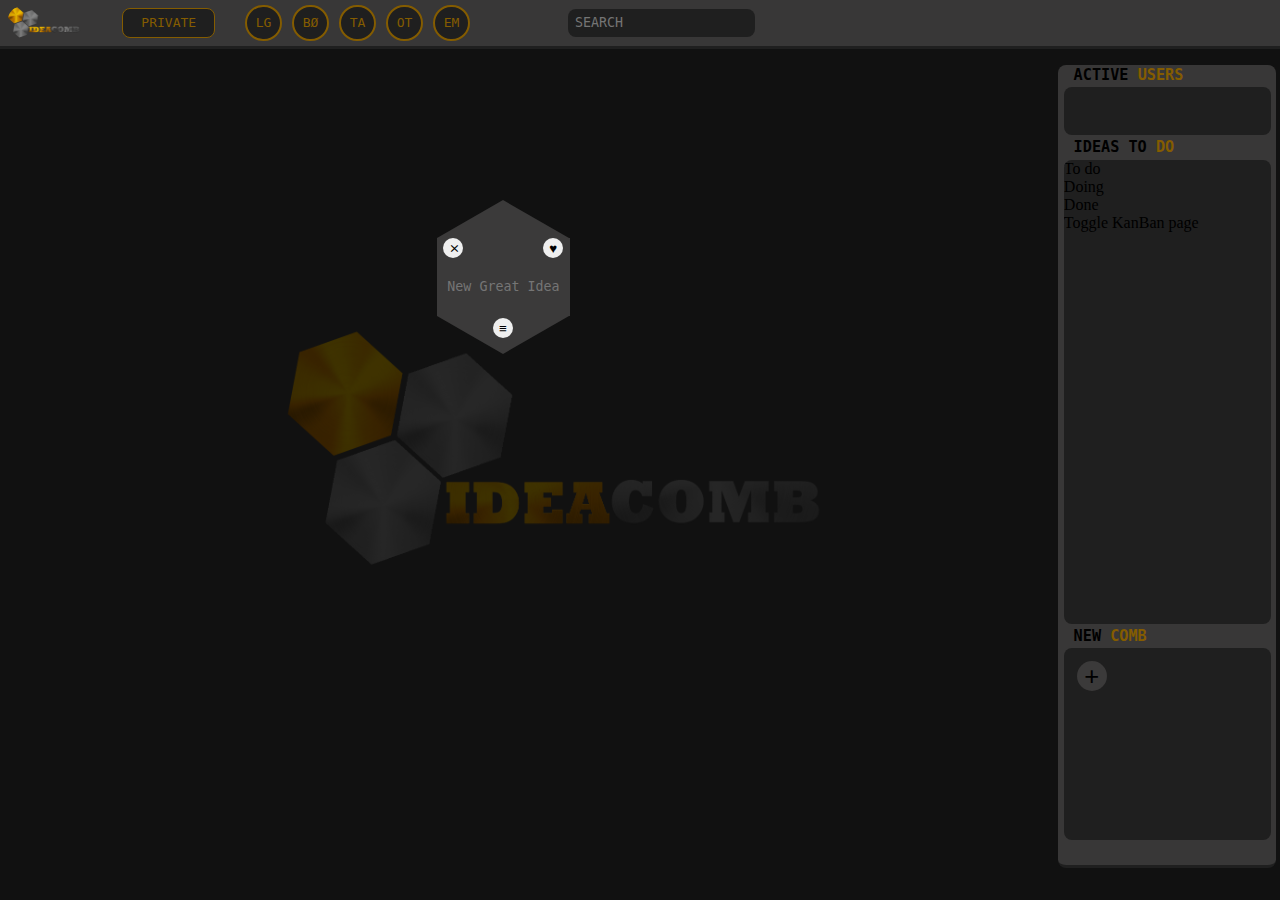
==== index-with-kanban.html @ 3da640de "Add kanban functionality and style" ====
<!DOCTYPE html>
<html>
<head>
	<title>IdeaComb</title>
	<link rel="stylesheet" type="text/css" href="style.css">
	<link rel="stylesheet" type="text/css" href="dragula.css">
	
</head>
<body>

<script type="text/javascript" src="dragula.js"></script>  <!-- The Dragula library -->

	<nav>
		<img src="IdeaCombLogo.png" alt="IdeaComb logo">
		<div id="navbaropt">
			<div id="visibilityopt">PRIVATE</div>
			<div class="usericon">LG</div>
			<div class="usericon">BØ</div>
			<div class="usericon">TA</div>
			<div class="usericon">OT</div>
			<div class="usericon">EM</div>

		</div>
		<input placeholder="SEARCH">
	</nav>

	<div id="sidebar">  <!--The sidebar and its elements -->
		<h3 id="active-users-text">ACTIVE <span>USERS</span></h3>
		<div id="options"></div>
		<h3>IDEAS TO <span>DO</span></h3>
		<div id="listField">
			<div class="kanban-container" id="todo-container">
				<div>To do</div>
			</div>
			<div class="kanban-container" id="doing-container">
				<div>Doing</div>
			</div>
			<div class="kanban-container" id="done-container">
				<div>Done</div>
			</div>
				<div class="clickable" id="size">Toggle KanBan page</div>
			</div>
		<h3 id="new-comb-text">NEW <span>COMB</span></h3>
		<div id="generator">

			<div id="generatorOptions">
				<button id="newCombBtn">&#43</button>
			</div>

			<div id="generatorField"></div>
		</div>
	</div>


	<div id="workspace">  <!--Beginning of workspace elements -->

		<!-- The modal that pops up when comment buttons are pressed-->
		<div id="myModal" class="modal">
  		<!-- Modal content -->
  			<div class="modal-content">
    			<span class="close">&times;</span>
    			<form>
    				<textarea placeholder="Some sample text here"></textarea>
    			</form>
  			</div>
		</div> 
		<!--End Of Modal-->

		<!--Rows and slots where combs can be placed -->

		<div class="rows" id="row1"> 

			<div id="1x1" class="cont"></div>
			<div id="1x2" class="cont"></div>
			<div id="1x3" class="cont"></div>
			<div id="1x4" class="cont"></div>
			<div id="1x5" class="cont"></div>
			<div id="1x6" class="cont"></div>
			<div id="1x7" class="cont"></div>
			<div id="1x8" class="cont"></div>
		
		</div>

		<div class="rows" id="row2">
		
			<div id="2x1" class="cont"></div>
			<div id="2x2" class="cont"></div>
			<div id="2x3" class="cont"></div>
			<div id="2x4" class="cont">
				<div class="hexagon"> <!--Test comb -->
					<button id="likebtn" alt="Like This Idea">&#x2665</button>
					<button class="deletebtn">&#10799</button>
					<input class="input" placeholder="New Great Idea">
					<button class="comment">&#x2261</button>
				</div>
			</div>
			<div id="2x5" class="cont"></div>
			<div id="2x6" class="cont"></div>
			<div id="2x7" class="cont"></div>
			<div id="2x8" class="cont"></div>

	    </div>

		<div class="rows" id="row3">
		
			<div id="3x1" class="cont"></div>
			<div id="3x2" class="cont"></div>
			<div id="3x3" class="cont"></div>
			<div id="3x4" class="cont"></div>
			<div id="3x5" class="cont"></div>
			<div id="3x6" class="cont"></div>
			<div id="3x7" class="cont"></div>
			<div id="3x8" class="cont"></div>

		</div>	

		<div class="rows" id="row4">

			<div id="4x1" class="cont"></div>
			<div id="4x2" class="cont"></div>
			<div id="4x3" class="cont"></div>
			<div id="4x4" class="cont"></div>
			<div id="4x5" class="cont"></div>
			<div id="4x6" class="cont"></div>
			<div id="4x7" class="cont"></div>
			<div id="4x8" class="cont"></div>

		</div>

		<div class="rows" id="row5">

			<div id="5x1" class="cont"></div>
			<div id="5x2" class="cont"></div>
			<div id="5x3" class="cont"></div>
			<div id="5x4" class="cont"></div>
			<div id="5x5" class="cont"></div>
			<div id="5x6" class="cont"></div>
			<div id="5x7" class="cont"></div>
			<div id="5x8" class="cont"></div>

		</div>

		<div class="rows" id="row6">

			<div id="6x1" class="cont"></div>
			<div id="6x2" class="cont"></div>
			<div id="6x3" class="cont"></div>
			<div id="6x4" class="cont"></div>
			<div id="6x5" class="cont"></div>
			<div id="6x6" class="cont"></div>
			<div id="6x7" class="cont"></div>
			<div id="6x8" class="cont"></div>

		</div>

	</div>
		
<script type="text/javascript" src="script.js"></script>  <!--The script for various functionality -->


<!--Calls to the Dragula library, each slot is set to receive elements includin the to do list and generator field -->
<script> 
dragula([document.getElementById("listField"), document.getElementById("generatorField"), document.getElementById("1x1"), document.getElementById("1x2"), document.getElementById("1x3"), document.getElementById("1x4"), document.getElementById("1x5"),document.getElementById("1x6"), document.getElementById("1x7"), document.getElementById("1x8"), document.getElementById("2x1"), document.getElementById("2x2"), document.getElementById("2x3"), document.getElementById("2x4"), document.getElementById("2x5"), document.getElementById("2x6"), document.getElementById("2x7"), document.getElementById("2x8"), document.getElementById("3x1"), document.getElementById("3x2"), document.getElementById("3x3"), document.getElementById("3x4"), document.getElementById("3x5"), document.getElementById("3x6"), document.getElementById("3x7"), document.getElementById("3x8"), document.getElementById("4x1"), document.getElementById("4x2"), document.getElementById("4x3"), document.getElementById("4x4"), document.getElementById("4x5"), document.getElementById("4x6"), document.getElementById("4x7"), document.getElementById("4x8"), document.getElementById("5x1"), document.getElementById("5x2"), document.getElementById("5x3"), document.getElementById("5x4"), document.getElementById("5x5"), document.getElementById("5x6"), document.getElementById("5x7"), document.getElementById("5x8"), document.getElementById("6x1"), document.getElementById("6x2"), document.getElementById("6x3"), document.getElementById("6x4"), document.getElementById("6x5"), document.getElementById("6x6"), document.getElementById("6x7"), document.getElementById("6x8")],  {
revertOnSpill: true
})
</script>

</body>
</html>
---- style.css ----
/*Styling of navigation bar and its elements */

body {
	margin: 0;
	background-color: rgb(17, 17, 17);
}

nav {
	font-family: monospace;
	display: flex;
	align-items: center;
	width: 100%;
	height: 3.5em;
	background-color: #383737;
	border-bottom: solid 3px #1f1f1f;
}

img {
	display: inline-block;
    width: 6em;
    border-radius: 2em;
    margin: 0.5em;

}

#navbaropt {  /* Container for the navigation bar options and usericons */
	width: 30%;
	display: flex;
	justify-content: space-around;
	align-items: center;
}

#visibilityopt {
	color: #845c00;
	display: flex;
	justify-content: center;
	align-items: center;
	width: 6em;
	background-color: #1f1f1f;;
	border-radius: 8px;
	padding: 0.5em 0.5em;
	margin-left: 2em;
	margin-right: 1.5em;
	border: 1px solid #845c00;
	cursor: pointer;
}


nav input {
	color: #969696;
	display: flex;
	justify-content: center;
	align-items: center;
	font-family: monospace;
	width: 13em;
	margin-left: 7em;
	background-color: #1f1f1f;
	border: none;
	border-radius: 8px;
	padding: 0.5em 0.5em;
	outline: none;
}

.usericon {
	color: #845c00;
	display: flex;
	justify-content: center;
	align-items: center;
	border-radius: 50%;
	width: 2.5em;
	height: 2.5em;
	background-color: #1f1f1f;;
	border: 2px solid #845c00;
}

/* The Modal (background) */
.modal {
  display: none; 
  position: fixed; 
  z-index: 11; 
  left: 30%;
  top: 20%;
  width: 30%; 
  height: 50%; 
  overflow: auto; 
  border-radius: 8px;
  background-color: rgb(0,0,0); 
  background-color: rgba(0,0,0,0.4); 
}

/* Modal Content Box */
.modal-content {
  background-color: #383737;
  border-radius: 10px;
  margin: 15% auto; 
  padding: 20px;
  border: 1px solid #888;
  width: 80%; 
  height: 60%;
}

textarea {
	height: 17em;
	width: 90%;
	padding: 12px 20px;
	box-sizing: border-box;
	border: 2px solid #ccc;
	border-radius: 8px;
	background-color: #f8f8f8;
	font-size: 16px;
	resize: none;

}


/* The Close Button */
.close {
  color: #aaa;
  float: right;
  font-size: 28px;
  font-weight: bold;
}

.close:hover,
.close:focus {
  color: black;
  text-decoration: none;
  cursor: pointer;
}

/* Styling of the sidebar and its elements  */

h3 {
	font-family: monospace;
	margin: 0.1em 1em;
	padding: 0;
}

span {
	color: #845c00;
}

#sidebar { /* The sidebar itself */
	float: right;
	width: 17%;
	height: 50em;
	margin: 1em 4px 0 0;
	display: inline-block;
	background-color: #383737;
	border-radius: 8px;
	border-bottom: 3px solid #1f1f1f;
	
}

#options {  /* Top options bar in the sidebar */
	display: block;
	width: 95%;
	height: 3em; 
	border-radius: 8px;
	margin: 0.2em auto; 
	background-color: #1f1f1f; 

}

#listField {  /* To Do list where combs can stack */
	display: block;
	width: 95%;
	height: 29em;
	border-radius: 8px;
	margin: 0.2em auto;  
	background-color: #1f1f1f; 
	overflow: auto;
}

#generator { /* The generator where new combs can be generated */
	display: flex;
	justify-content: center;
	width: 95%;
	height: 12em;
	border-radius: 8px;
	margin: 0.2em auto; 
	background-color: #1f1f1f;
	z-index: 9; 
}

#generatorOptions { /* Options field for the generator field */
	display: flex;
	flex-direction: column;
	width: 17%;
	height: 100%;

}

#generatorField {  /* The generator field*/
	display: flex;
	justify-content: center;
	align-items: center;
	width: 83%;
	height: 100%;

}

#newCombBtn {  /* Styling of the new comb trigger button */
	font-size: 1.6em;
	margin-top: .5em;
	display: inline-block;
	margin-left: .5em; 
	top: -5em;
	left: -7em;
	width: 30px;
	height: 30px;
	border-radius: 50%;
	background-color: #3b3a3a;
	z-index: 10;
	border-width: 0px;
	outline: none;
}


/* Styling of the workspace where combs can be arranged and all sub elements */

#workspace {

display: inline-block;
width: 82%;
height: 50em;
margin: 0;
float: left;
background-color: rgba(17, 17, 17, 0.81);
background-image: url("IdeaCombLogo.png");
background-blend-mode: color;
background-position: 60% 50%;
background-repeat: no-repeat;
background-size: 585px 270px;


}


/* Hardcoded rows for the slots where combs get set in place */

#row2 {
position: relative;
top: -3.8em;
left: 4.3em;

}

#row3 {
position: relative;
top: -7.6em;

}

#row4 {
position: relative;
top: -11.4em;
left: 4.3em;

}

#row5 {
position: relative;
top: -15.2em;

}

#row6 {
position: relative;
top: -19em;
left: 4.3em;

}

/* Styling for each slot where combs can get placed */

.cont {
	position: relative;
	top: 2em;
	display: inline-block;
	width:11%;
	height: 11em;
	/*background-color: grey;*/  /*Grid debugger*/
	background-color: rgba(red, green, blue, alpha);
	opacity: 1;
	border-radius: 8px;
	/*opacity: 0.5;*/  /*Grid debugger*/
}

/* Styling of the combs when placed in the workspace area */

.cont > .hexagon {
  position: relative;
  width: 8.3611em; 
  height: 4.827em;
  background-color: #3b3a3a;
  margin: 2.414em 0;
  cursor: grab;
  z-index: 10;
  transition: opacity 0.4 ease-in-out;
  
  
}

.cont > .hexagon:before,
.cont > .hexagon:after {
  content: "";
  position: absolute;
  width: 0;
  border-left: 4.180em solid transparent;
  border-right: 4.180em solid transparent;
  cursor: grab;
  z-index: 10;
  transition: opacity 0.9 ease-in-out;
}

.cont > .hexagon:before {
  bottom: 100%;
  border-bottom: 2.414em solid #3b3a3a;
  cursor: grab;
  z-index: 10;
  transition: opacity 0.4 ease-in-out;
}

.cont > .hexagon:after {

  top: 100%;
  width: 0;
  border-top: 2.414em solid #3b3a3a;
  cursor: grab;
  z-index: 10;
  transition: opacity 0.4 ease-in-out;
}

/* hover effect of the combs buttons */

button:hover {
	background-color: #845c00;
	transition: background-color 0.2s ease-in-out;

}

/* Styling of each button on the combs when the comb is placed in the workspace area */

#likebtn {
	border-radius: 50%;
	left: 8em;
	display: inline-block;
	position: absolute;
	width: 1.5em;
	height: 1.5em;
	border: 0px solid #ebc645;
	cursor: pointer;
	
}

.deletebtn {
	border-radius: 50%;
	left: 0.5em;
	display: inline-block;
	position: absolute;
	width: 1.5em;
	height: 1.5em;
	border: 0px solid #ebc645;
	cursor: pointer;

}

.input {
	font-family: monospace;
	color: #969696;
	width: 97%;
	display: block;
	position: absolute;
	top: 3em;
	text-align: center;
	background-color: #3b3a3a;
	border: 0px solid #3b3a3a;
	outline: none;

}

.comment {
	border-radius: 50%;
	left: 4.23em;
	top: 6em;
	display: inline-block;
	position: absolute;
	width: 1.5em;
	height: 1.5em;
	border: 0px solid #ebc645;
	z-index: 11;
	cursor: pointer;
}

/*Styling for generated hexagon inside generator div*/

#generatorField > .hexagon {
  position: relative;
  width: 133.77px;
  height: 77.23px;
  background-color: #3b3a3a;
  margin: 38.62px 0;
  cursor: grab;
  z-index: 10;
  transition: opacity 0.2s ease-in-out;
  
  
}

#generatorField > .hexagon:before,
#generatorField > .hexagon:after {
  content: "";
  position: absolute;
  width: 0;
  border-left: 66.885px solid transparent;
  border-right: 66.885px solid transparent;
  cursor: grab;
  z-index: 10;
  transition: opacity 0.2s ease-in-out;
}

#generatorField > .hexagon:before {
  bottom: 100%;
  border-bottom: 38.62px solid #3b3a3a;
  cursor: grab;
  z-index: 10;
  transition: opacity 0.2s ease-in-out;
}

#generatorField > .hexagon:after {
  top: 100%;
  width: 0;
  border-top: 38.62px solid #3b3a3a;
  cursor: grab;
  z-index: 10;
  transition: opacity 0.2s ease-in-out;
}

/*Styling for hexagons put in the to do list*/

#listField > .hexagon {

  position: relative;
  width: 95%; 
  height: 5em;
  background-color: #383737;
  margin: 0.5em auto;
  border-radius: 8px;
  border: 2px solid #845c00;
  cursor: grab;
  z-index: 10;
  transition: opacity 0.2s ease-in-out;
  
  
}

#listField > .hexagon:before,
#listField > .hexagon:after {
  display: hidden;
  cursor: grab;
  z-index: 10;
}

#listField > .hexagon:before {
  display: hidden;
  cursor: grab;
  z-index: 10;
}

#listField > .hexagon:after {
  display: hidden;
  cursor: grab;
  z-index: 10;

}

/*Properties for the buttons inside TO DO field*/

#listField #likebtn {
	border-radius: 50%;
	display: inline-block;
	position: absolute;
	margin-top: 0.5em;
	width: 1.5em;
	height: 1.5em;
	border: 0px solid #ebc645;
	cursor: pointer;
	
}

#listField .deletebtn {
	border-radius: 50%;
	display: inline-block;
	position: absolute;
	margin-top: 0.5em;
	width: 1.5em;
	height: 1.5em;
	border: 0px solid #ebc645;
	cursor: pointer;

}
#listField .input {
	color: #969696;
	width: 97%;
	display: block;
	position: absolute;
	top: 3em;
	text-align: center;
	background-color: #3b3a3a;
	border: 0px solid #3b3a3a;

}

#listField .comment {
	border-radius: 50%;
	display: inline-block;
	position: absolute;
	margin-top: 0.5em;
	top: 0em;
	width: 1.5em;
	height: 1.5em;
	border: 0px solid #ebc645;
	z-index: 11;
	cursor: pointer;
}

/* Styling of all scrollbars */

/* width */
::-webkit-scrollbar {
  width: 15px;
}

/* Track */
::-webkit-scrollbar-track {
  box-shadow: inset 0 0 5px lightgrey; 
  border-radius: 8px;
}

/* Handle */
::-webkit-scrollbar-thumb {
  background: grey; 
  border-radius: 10px;
}




@media screen and (max-width: 1920px) {
	.cont {
		width: 8.5%;
	}
}

@media screen and (max-width: 1680px) {
	.cont {
		width: 9.7%;
	}
}

@media screen and (max-width: 1600px) {
	.cont {
		width: 10.2%;
	}
	
}

@media screen and (max-width: 1500px) {
	.cont {
		width: 10.8%;
	}
}

@media screen and (max-width: 1440px) {
	.cont {
		width: 11.3%;
	}
}
---- dragula.css ----
gu-mirror {
  position: fixed !important;
  margin: 0 !important;
  z-index: 9999 !important;
  opacity: 0.8;
  -ms-filter: "progid:DXImageTransform.Microsoft.Alpha(Opacity=80)";
  filter: alpha(opacity=80);
}
.gu-hide {
  display: none !important; 
}
.gu-unselectable {
  -webkit-user-select: none !important;
  -moz-user-select: none !important;
  -ms-user-select: none !important;
  user-select: none !important;
}
.gu-transit {
  opacity: 0.2;
  -ms-filter: "progid:DXImageTransform.Microsoft.Alpha(Opacity=20)";
  filter: alpha(opacity=20);
}
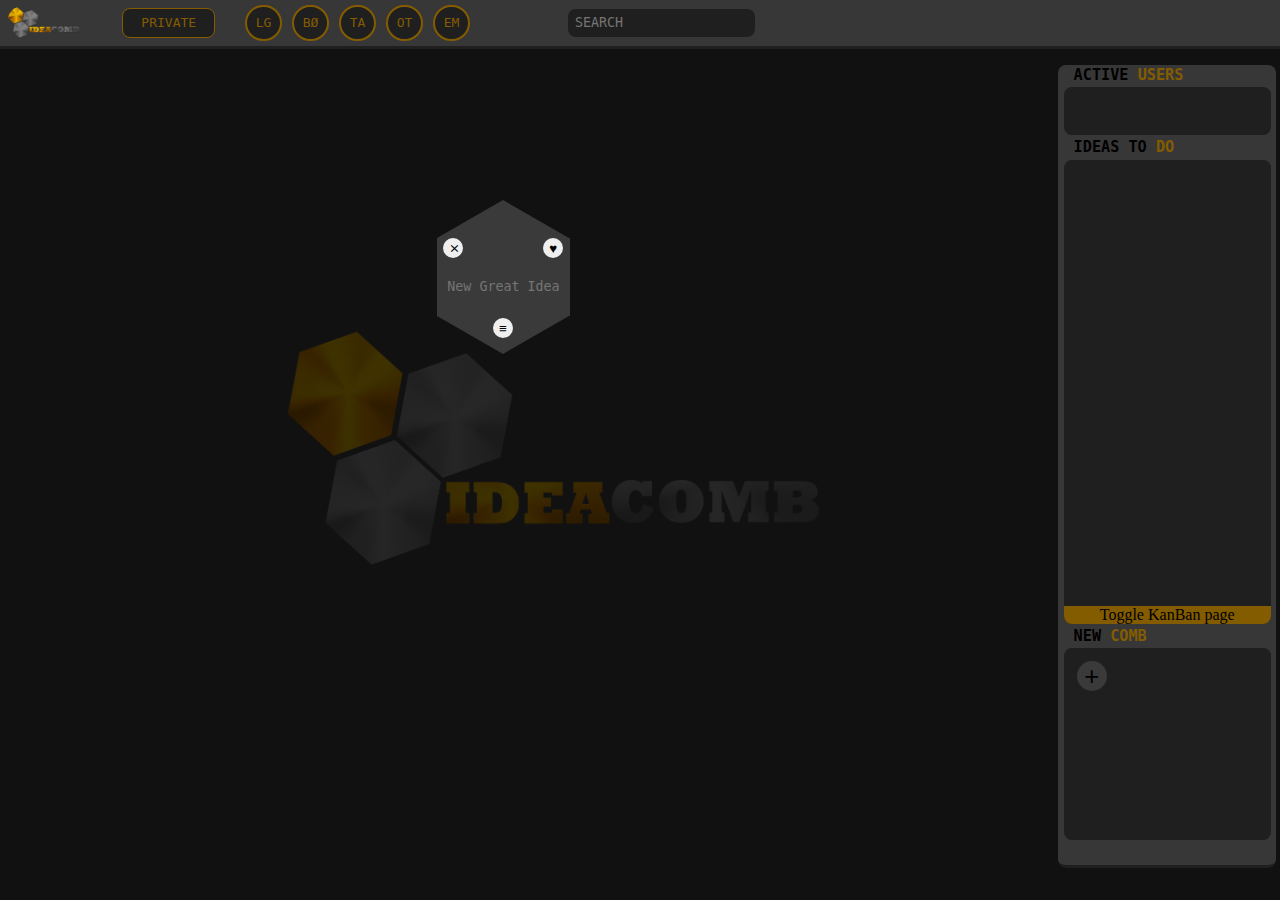
==== commit 2437b3bf: "Fix linking" ====
--- a/index-with-kanban.html
+++ b/index-with-kanban.html
@@ -2,7 +2,7 @@
 <html>
 <head>
 	<title>IdeaComb</title>
-	<link rel="stylesheet" type="text/css" href="style.css">
+	<link rel="stylesheet" type="text/css" href="style-with-kanban.css">
 	<link rel="stylesheet" type="text/css" href="dragula.css">
 	
 </head>
@@ -29,13 +29,13 @@
 		<div id="options"></div>
 		<h3>IDEAS TO <span>DO</span></h3>
 		<div id="listField">
-			<div class="kanban-container" id="todo-container">
+			<div class="kanban-container">
 				<div>To do</div>
 			</div>
-			<div class="kanban-container" id="doing-container">
+			<div class="kanban-container">
 				<div>Doing</div>
 			</div>
-			<div class="kanban-container" id="done-container">
+			<div class="kanban-container">
 				<div>Done</div>
 			</div>
 				<div class="clickable" id="size">Toggle KanBan page</div>
@@ -155,7 +155,7 @@
 
 	</div>
 		
-<script type="text/javascript" src="script.js"></script>  <!--The script for various functionality -->
+<script type="text/javascript" src="script-with-kanban.js"></script>  <!--The script for various functionality -->
 
 
 <!--Calls to the Dragula library, each slot is set to receive elements includin the to do list and generator field -->
--- a/style-with-kanban.css
+++ b/style-with-kanban.css
@@ -0,0 +1,606 @@
+
+/*Styling of navigation bar and its elements */
+
+body {
+	margin: 0;
+	background-color: rgb(17, 17, 17);
+}
+
+nav {
+	font-family: monospace;
+	display: flex;
+	align-items: center;
+	width: 100%;
+	height: 3.5em;
+	background-color: #383737;
+	border-bottom: solid 3px #1f1f1f;
+}
+
+img {
+	display: inline-block;
+    width: 6em;
+    border-radius: 2em;
+    margin: 0.5em;
+
+}
+
+#navbaropt {  /* Container for the navigation bar options and usericons */
+	width: 30%;
+	display: flex;
+	justify-content: space-around;
+	align-items: center;
+}
+
+#visibilityopt {
+	color: #845c00;
+	display: flex;
+	justify-content: center;
+	align-items: center;
+	width: 6em;
+	background-color: #1f1f1f;;
+	border-radius: 8px;
+	padding: 0.5em 0.5em;
+	margin-left: 2em;
+	margin-right: 1.5em;
+	border: 1px solid #845c00;
+	cursor: pointer;
+}
+
+
+nav input {
+	color: #969696;
+	display: flex;
+	justify-content: center;
+	align-items: center;
+	font-family: monospace;
+	width: 13em;
+	margin-left: 7em;
+	background-color: #1f1f1f;
+	border: none;
+	border-radius: 8px;
+	padding: 0.5em 0.5em;
+	outline: none;
+}
+
+.usericon {
+	color: #845c00;
+	display: flex;
+	justify-content: center;
+	align-items: center;
+	border-radius: 50%;
+	width: 2.5em;
+	height: 2.5em;
+	background-color: #1f1f1f;;
+	border: 2px solid #845c00;
+}
+
+/* The Modal (background) */
+.modal {
+  display: none; 
+  position: fixed; 
+  z-index: 11; 
+  left: 30%;
+  top: 20%;
+  width: 30%; 
+  height: 50%; 
+  overflow: auto; 
+  border-radius: 8px;
+  background-color: rgb(0,0,0); 
+  background-color: rgba(0,0,0,0.4); 
+}
+
+/* Modal Content Box */
+.modal-content {
+  background-color: #383737;
+  border-radius: 10px;
+  margin: 15% auto; 
+  padding: 20px;
+  border: 1px solid #888;
+  width: 80%; 
+  height: 60%;
+}
+
+textarea {
+	height: 17em;
+	width: 90%;
+	padding: 12px 20px;
+	box-sizing: border-box;
+	border: 2px solid #ccc;
+	border-radius: 8px;
+	background-color: #f8f8f8;
+	font-size: 16px;
+	resize: none;
+
+}
+
+
+/* The Close Button */
+.close {
+  color: #aaa;
+  float: right;
+  font-size: 28px;
+  font-weight: bold;
+}
+
+.close:hover,
+.close:focus {
+  color: black;
+  text-decoration: none;
+  cursor: pointer;
+}
+
+/* Styling of the sidebar and its elements  */
+
+h3 {
+	font-family: monospace;
+	margin: 0.1em 1em;
+	padding: 0;
+}
+
+span {
+	color: #845c00;
+}
+
+#sidebar { /* The sidebar itself */
+	float: right;
+	width: 17%;
+	height: 50em;
+	margin: 1em 4px 0 0;
+	display: inline-block;
+	background-color: #383737;
+	border-radius: 8px;
+	border-bottom: 3px solid #1f1f1f;
+	
+}
+
+#options {  /* Top options bar in the sidebar */
+	display: block;
+	width: 95%;
+	height: 3em; 
+	border-radius: 8px;
+	margin: 0.2em auto; 
+	background-color: #1f1f1f; 
+
+}
+
+#listField {  /* To Do list where combs can stack */
+	display: block;
+	width: 95%;
+	height: 29em;
+	border-radius: 8px;
+	margin: 0.2em auto;  
+	background-color: #1f1f1f; 
+	overflow: auto;
+}
+
+/* Kanban elements */
+.clickable {
+	cursor: pointer;
+}
+
+.kanban-container {
+	margin: 0.5em 0.5em;
+	display: none;
+  height: 95%;
+	width: 31%;
+  border-radius: 1em;
+  background-color: rgb(223, 225 ,230);
+  overflow: auto;
+	
+	text-align: center;
+}
+
+#size {
+    position: relative;
+	  text-align: center;
+    top: 96.2%;
+    width: 100%;
+    color: black;
+    background-color: #845c00;
+}
+
+#generator { /* The generator where new combs can be generated */
+	display: flex;
+	justify-content: center;
+	width: 95%;
+	height: 12em;
+	border-radius: 8px;
+	margin: 0.2em auto; 
+	background-color: #1f1f1f;
+	z-index: 9; 
+}
+
+#generatorOptions { /* Options field for the generator field */
+	display: flex;
+	flex-direction: column;
+	width: 17%;
+	height: 100%;
+
+}
+
+#generatorField {  /* The generator field*/
+	display: flex;
+	justify-content: center;
+	align-items: center;
+	width: 83%;
+	height: 100%;
+
+}
+
+#newCombBtn {  /* Styling of the new comb trigger button */
+	font-size: 1.6em;
+	margin-top: .5em;
+	display: inline-block;
+	margin-left: .5em; 
+	top: -5em;
+	left: -7em;
+	width: 30px;
+	height: 30px;
+	border-radius: 50%;
+	background-color: #3b3a3a;
+	z-index: 10;
+	border-width: 0px;
+	outline: none;
+}
+
+
+/* Styling of the workspace where combs can be arranged and all sub elements */
+
+#workspace {
+
+display: inline-block;
+width: 82%;
+height: 50em;
+margin: 0;
+float: left;
+background-color: rgba(17, 17, 17, 0.81);
+background-image: url("IdeaCombLogo.png");
+background-blend-mode: color;
+background-position: 60% 50%;
+background-repeat: no-repeat;
+background-size: 585px 270px;
+
+
+}
+
+
+/* Hardcoded rows for the slots where combs get set in place */
+
+#row2 {
+position: relative;
+top: -3.8em;
+left: 4.3em;
+
+}
+
+#row3 {
+position: relative;
+top: -7.6em;
+
+}
+
+#row4 {
+position: relative;
+top: -11.4em;
+left: 4.3em;
+
+}
+
+#row5 {
+position: relative;
+top: -15.2em;
+
+}
+
+#row6 {
+position: relative;
+top: -19em;
+left: 4.3em;
+
+}
+
+/* Styling for each slot where combs can get placed */
+
+.cont {
+	position: relative;
+	top: 2em;
+	display: inline-block;
+	width:11%;
+	height: 11em;
+	/*background-color: grey;*/  /*Grid debugger*/
+	background-color: rgba(red, green, blue, alpha);
+	opacity: 1;
+	border-radius: 8px;
+	/*opacity: 0.5;*/  /*Grid debugger*/
+}
+
+/* Styling of the combs when placed in the workspace area */
+
+.cont > .hexagon {
+  position: relative;
+  width: 8.3611em; 
+  height: 4.827em;
+  background-color: #3b3a3a;
+  margin: 2.414em 0;
+  cursor: grab;
+  z-index: 10;
+  transition: opacity 0.4 ease-in-out;
+  
+  
+}
+
+.cont > .hexagon:before,
+.cont > .hexagon:after {
+  content: "";
+  position: absolute;
+  width: 0;
+  border-left: 4.180em solid transparent;
+  border-right: 4.180em solid transparent;
+  cursor: grab;
+  z-index: 10;
+  transition: opacity 0.9 ease-in-out;
+}
+
+.cont > .hexagon:before {
+  bottom: 100%;
+  border-bottom: 2.414em solid #3b3a3a;
+  cursor: grab;
+  z-index: 10;
+  transition: opacity 0.4 ease-in-out;
+}
+
+.cont > .hexagon:after {
+
+  top: 100%;
+  width: 0;
+  border-top: 2.414em solid #3b3a3a;
+  cursor: grab;
+  z-index: 10;
+  transition: opacity 0.4 ease-in-out;
+}
+
+/* hover effect of the combs buttons */
+
+button:hover {
+	background-color: #845c00;
+	transition: background-color 0.2s ease-in-out;
+
+}
+
+/* Styling of each button on the combs when the comb is placed in the workspace area */
+
+#likebtn {
+	border-radius: 50%;
+	left: 8em;
+	display: inline-block;
+	position: absolute;
+	width: 1.5em;
+	height: 1.5em;
+	border: 0px solid #ebc645;
+	cursor: pointer;
+	
+}
+
+.deletebtn {
+	border-radius: 50%;
+	left: 0.5em;
+	display: inline-block;
+	position: absolute;
+	width: 1.5em;
+	height: 1.5em;
+	border: 0px solid #ebc645;
+	cursor: pointer;
+
+}
+
+.input {
+	font-family: monospace;
+	color: #969696;
+	width: 97%;
+	display: block;
+	position: absolute;
+	top: 3em;
+	text-align: center;
+	background-color: #3b3a3a;
+	border: 0px solid #3b3a3a;
+	outline: none;
+
+}
+
+.comment {
+	border-radius: 50%;
+	left: 4.23em;
+	top: 6em;
+	display: inline-block;
+	position: absolute;
+	width: 1.5em;
+	height: 1.5em;
+	border: 0px solid #ebc645;
+	z-index: 11;
+	cursor: pointer;
+}
+
+/*Styling for generated hexagon inside generator div*/
+
+#generatorField > .hexagon {
+  position: relative;
+  width: 133.77px;
+  height: 77.23px;
+  background-color: #3b3a3a;
+  margin: 38.62px 0;
+  cursor: grab;
+  z-index: 10;
+  transition: opacity 0.2s ease-in-out;
+  
+  
+}
+
+#generatorField > .hexagon:before,
+#generatorField > .hexagon:after {
+  content: "";
+  position: absolute;
+  width: 0;
+  border-left: 66.885px solid transparent;
+  border-right: 66.885px solid transparent;
+  cursor: grab;
+  z-index: 10;
+  transition: opacity 0.2s ease-in-out;
+}
+
+#generatorField > .hexagon:before {
+  bottom: 100%;
+  border-bottom: 38.62px solid #3b3a3a;
+  cursor: grab;
+  z-index: 10;
+  transition: opacity 0.2s ease-in-out;
+}
+
+#generatorField > .hexagon:after {
+  top: 100%;
+  width: 0;
+  border-top: 38.62px solid #3b3a3a;
+  cursor: grab;
+  z-index: 10;
+  transition: opacity 0.2s ease-in-out;
+}
+
+/*Styling for hexagons put in the to do list*/
+
+#listField > .hexagon {
+
+  position: relative;
+  width: 95%; 
+  height: 5em;
+  background-color: #383737;
+  margin: 0.5em auto;
+  border-radius: 8px;
+  border: 2px solid #845c00;
+  cursor: grab;
+  z-index: 10;
+  transition: opacity 0.2s ease-in-out;
+  
+  
+}
+
+#listField > .hexagon:before,
+#listField > .hexagon:after {
+  display: hidden;
+  cursor: grab;
+  z-index: 10;
+}
+
+#listField > .hexagon:before {
+  display: hidden;
+  cursor: grab;
+  z-index: 10;
+}
+
+#listField > .hexagon:after {
+  display: hidden;
+  cursor: grab;
+  z-index: 10;
+
+}
+
+/*Properties for the buttons inside TO DO field*/
+
+#listField #likebtn {
+	border-radius: 50%;
+	display: inline-block;
+	position: absolute;
+	margin-top: 0.5em;
+	width: 1.5em;
+	height: 1.5em;
+	border: 0px solid #ebc645;
+	cursor: pointer;
+	
+}
+
+#listField .deletebtn {
+	border-radius: 50%;
+	display: inline-block;
+	position: absolute;
+	margin-top: 0.5em;
+	width: 1.5em;
+	height: 1.5em;
+	border: 0px solid #ebc645;
+	cursor: pointer;
+
+}
+#listField .input {
+	color: #969696;
+	width: 97%;
+	display: block;
+	position: absolute;
+	top: 3em;
+	text-align: center;
+	background-color: #3b3a3a;
+	border: 0px solid #3b3a3a;
+
+}
+
+#listField .comment {
+	border-radius: 50%;
+	display: inline-block;
+	position: absolute;
+	margin-top: 0.5em;
+	top: 0em;
+	width: 1.5em;
+	height: 1.5em;
+	border: 0px solid #ebc645;
+	z-index: 11;
+	cursor: pointer;
+}
+
+/* Styling of all scrollbars */
+
+/* width */
+::-webkit-scrollbar {
+  width: 15px;
+}
+
+/* Track */
+::-webkit-scrollbar-track {
+  box-shadow: inset 0 0 5px lightgrey; 
+  border-radius: 8px;
+}
+
+/* Handle */
+::-webkit-scrollbar-thumb {
+  background: grey; 
+  border-radius: 10px;
+}
+
+
+
+
+@media screen and (max-width: 1920px) {
+	.cont {
+		width: 8.5%;
+	}
+}
+
+@media screen and (max-width: 1680px) {
+	.cont {
+		width: 9.7%;
+	}
+}
+
+@media screen and (max-width: 1600px) {
+	.cont {
+		width: 10.2%;
+	}
+	
+}
+
+@media screen and (max-width: 1500px) {
+	.cont {
+		width: 10.8%;
+	}
+}
+
+@media screen and (max-width: 1440px) {
+	.cont {
+		width: 11.3%;
+	}
+}